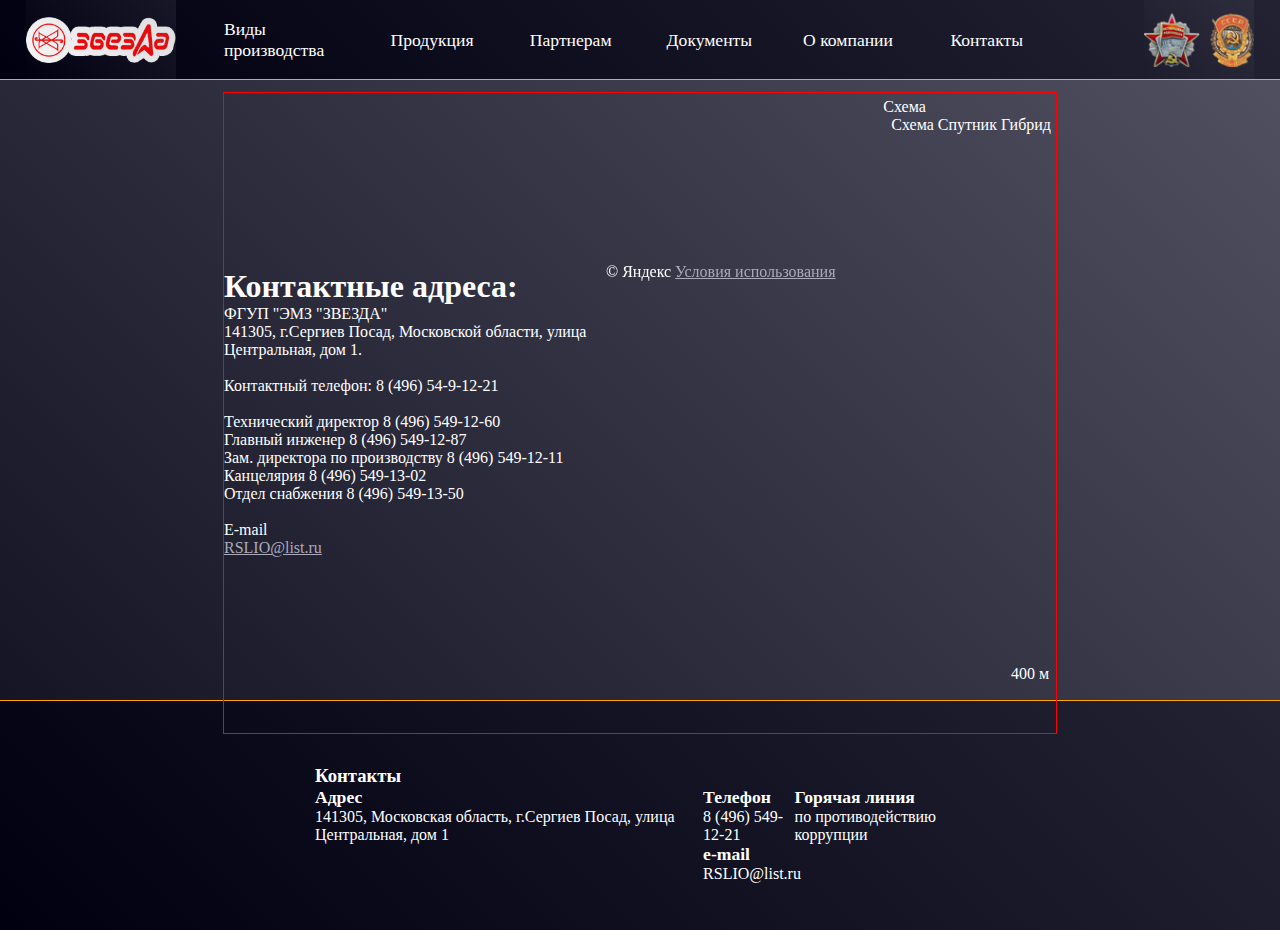
==== contacts.html @ 36204bb1 "Add files via upload" ====
<!DOCTYPE html>
<html>
    <head>
        <meta charset="utf-8">
	    <meta name="viewport" content="width=device-width, initial-scale=1">
	    <title>Контакты</title>
        <link rel="stylesheet" type="text/css" href="style.css">
    </head>
    <body>
        <header>
            <a href="index.html"><div class="logo"></div></a>
		    <div class="orderns"></div>
		    <nav>
		    	<!-- <a href="#" class="logo"><img src="img/logo.png"></a> -->
		    	<div class="dropdown">
		    		<a href="#">Виды производства</a>
		    		<div class="list">
		    			<a href="#">Изготовление и наладка компьютеров серии "Эльбрус"</a>
		    			<a href="#">SMD монтаж</a>
		    			<a href="#">Механообрабатывающее производство</a>
		    			<a href="#">Производство печатных плат</a>
		    			<a href="#">Контрактное производство электроники</a>
		    			<a href="#">Каркасно-штамповочное производство</a>
		    			<a href="#">Литье алюминия</a>
		    			<a href="#">Литье изделий из пластмасс</a>
		    			<a href="#">Производство изделий из пластмассы</a>
		    			<a href="#">Производство лакокрасочных покрытий</a>
		    			<a href="#">Производство химико-гальванических покрытий</a>
		    			<a href="#">Перечень видов испытаний</a>
		    		</div>
		    	</div>
		    	<div class="dropdown">
		    		<a href="#">Продукция</a>
		    		<div class="list">
		    			<a href="#">Шкафы телекоммуникационные</a>
		    			<a href="#">Светодиодные светильники</a>
		    			<a href="#">Светодиодные драйверы</a>
		    			<a href="#">Быстроразъемные соединения</a>
		    			<a href="#">Изделия механообрабатывающего производства</a>
		    			<a href="#">Каркасы ферритовых сердечников</a>
		    			<a href="#">Наконечники</a>
		    			<a href="#">Пластмассовые и резиновые изделия</a>
		    			<a href="#">Пневмопресс с регулируемым усилием</a>
		    			<a href="#">Производство корпусных изделий</a>
		    			<a href="#">Промышленная мебель</a>
		    			<a href="#">Противотаранное останавливающее устройство ПОУ-1</a>
		    			<a href="#">Тара технологическая</a>
		    			<a href="#">Теплообменник ТВВ</a>
		    			<a href="#">Электротехнические радиаторы</a>
		    			<a href="#">Вычислительный комплекс "Эльбрус"</a>
		    			<a href="#">Компьютеры серии "Эльбрус"</a>
		    			<a href="#">Модули процессорные</a>
		    		</div>
		    	</div>
		    	<a href="#">Партнерам</a>
		    	<div class="dropdown">
		    		<a href="#">Документы</a>
		    		<div class="list">
		    			<a href="#">Закупки по 223-ФЗ</a>
		    			<a href="#">Формы раскрытия информации</a>
		    		</div>
		    	</div>
		    	<div class="dropdown">
		    		<a href="#">О компании</a>
		    		<div class="list">
		    			<a href="#">История</a>
		    			<a href="#">Руководство</a>
		    			<a href="#">Реквизиты</a>
		    			<a href="#">Вакансии</a>
		    			<a href="#">Партнёры</a>
		    			<a href="#">Завод сегодня</a>
		    		</div>
		    	</div>
		    	<!-- <a href="#">Противодействие коррупции</a> -->
		    	<a href="contacts.html">Контакты</a>
		    </nav>
        </header>
        <main>
            <div class="container">
                <div class="centered">
                    <div class="contacts">
                        <h1>Контактные адреса:</h1>
                        <p>ФГУП "ЭМЗ "ЗВЕЗДА"</p>
                        <p>141305, г.Сергиев Посад, Московской области, улица Центральная, дом 1.</p>
                        <br>
                        <p>Контактный телефон: 8 (496) 54-9-12-21</p>
                        <br>
                        <p>Технический директор  8 (496) 549-12-60</p>
                        <p>Главный инженер 8 (496) 549-12-87</p>
                        <p>Зам. директора по производству 8 (496) 549-12-11</p>
                        <p>Канцелярия 8 (496) 549-13-02</p>
                        <p>Отдел снабжения 8 (496) 549-13-50</p>
                        <br>
                        <p>E-mail</p>
                        <a href="mailto:RSLIO@list.ru">RSLIO@list.ru</a>
                    </div>
                    <div>
                        <div class="bx-yandex-view-layout">
                            <div class="bx-yandex-view-map">
                                <script>
                                    var script = document.createElement('script');
                                    script.src = 'https://api-maps.yandex.ru/2.0/?load=package.full&mode=release&lang=ru-RU&wizard=bitrix';
                                    (document.head || document.documentElement).appendChild(script);
                                    script.onload = function () {
                                        this.parentNode.removeChild(script);
                                    };
                                </script>
                                <script type="text/javascript">
                        
                                    if (!window.GLOBAL_arMapObjects)
                                        window.GLOBAL_arMapObjects = {};

                                    function init_MAP_mF8Ev4()
                                    {
                                        if (!window.ymaps)
                                            return;
                                    
                                        var node = BX("BX_YMAP_MAP_mF8Ev4");
                                        node.innerHTML = '';
                                    
                                        var map = window.GLOBAL_arMapObjects['MAP_mF8Ev4'] = new ymaps.Map(node, {
                                            center: [56.287581944752, 38.145337825562],
                                            zoom: 14,
                                            type: 'yandex#map'
                                        });
                                    
                                        map.behaviors.enable("scrollZoom");
                                        map.behaviors.enable("dblClickZoom");
                                        map.behaviors.enable("drag");
                                        if (map.behaviors.isEnabled("rightMouseButtonMagnifier"))
                                            map.behaviors.disable("rightMouseButtonMagnifier");
                                        map.controls.add('smallZoomControl');
                                        map.controls.add('miniMap');
                                        map.controls.add('typeSelector');
                                        map.controls.add('scaleLine');
                                        if (window.BX_SetPlacemarks_MAP_mF8Ev4)
                                        {
                                            window.BX_SetPlacemarks_MAP_mF8Ev4(map);
                                        }
                                    }

                                    (function bx_ymaps_waiter(){
                                        if(typeof ymaps !== 'undefined')
                                            ymaps.ready(init_MAP_mF8Ev4);
                                        else
                                            setTimeout(bx_ymaps_waiter, 100);
                                    })();


                                    /* if map inits in hidden block (display:none)
                                    *  after the block showed
                                    *  for properly showing map this function must be called
                                    */
                                    function BXMapYandexAfterShow(mapId)
                                    {
                                        if(window.GLOBAL_arMapObjects[mapId] !== undefined)
                                            window.GLOBAL_arMapObjects[mapId].container.fitToViewport();
                                    }

                                </script>
                            <div id="BX_YMAP_MAP_mF8Ev4" class="bx-yandex-map" style="height: 300px; width: 450px;max-width: 100%;">
                                <ymaps class="ymaps-map ymaps-i-ua_js_yes" style="z-index: 0; width: 450px; height: 300px;">
                                    <ymaps class="ymaps-glass-pane ymaps-events-pane" style="z-index: 500; position: absolute; width: 450px; height: 300px; left: 0px; top: 0px; user-select: none; transform: translate3d(0px, 0px, 0px) scale(1, 1); cursor: url(&quot;https://api-maps.yandex.ru/2.0/./images/ef50ac9e93aaebe3299791c79f277f8e.cur&quot;) 16 16, url(&quot;https://api-maps.yandex.ru/2.0/./images/ef50ac9e93aaebe3299791c79f277f8e.cur&quot;), move;" unselectable="on">
                                    </ymaps>
                                    <ymaps class="ymaps-layers-pane" style="z-index: 100; position: absolute; left: 225px; top: 150px;">
                                        <ymaps style="z-index: 150; position: absolute; transform: translate3d(0px, 0px, 0px) scale(1, 1);">
                                            <canvas style="position: absolute; width: 706px; height: 556px; left: -353px; top: -278px;" height="556" width="706">
                                            </canvas>
                                        </ymaps>
                                    </ymaps>
                                    <ymaps class="ymaps-copyrights-pane" style="z-index: 1000; position: absolute;">
                                        <ymaps>
                                            <ymaps class="ymaps-copyrights-logo">
                                                <ymaps class="ymaps-logotype-div">
                                                    <a target="_blank" class="ymaps-logo-link ymaps-logo-link-ru" href="https://yandex.ru/maps/?origin=jsapi&amp;ll=38.145338,56.287582&amp;z=14&amp;l=">
                                                        <ymaps class="ymaps-logo-link-wrap">
                                                        </ymaps>
                                                    </a>
                                                </ymaps>
                                            </ymaps>
                                            <ymaps class="ymaps-copyrights-legend">
                                                <ymaps class="ymaps-copyright-legend-container">
                                                    <ymaps class="ymaps-copyright-legend">
                                                        <ymaps class="ymaps-copyright-legend-element ymaps-copyright-legend-element-black">
                                                            <ymaps style="display: inline;">© Яндекс</ymaps>
                                                        </ymaps>
                                                    </ymaps>
                                                    <ymaps class="ymaps-copyright-agreement ymaps-copyright-agreement-black">
                                                        <a href="https://yandex.ru/legal/maps_termsofuse/?lang=ru" target="_blank">Условия использования</a>
                                                    </ymaps>
                                                </ymaps>
                                            </ymaps>
                                        </ymaps>
                                    </ymaps>
                                    <ymaps style="z-index: 850; height: 0px; width: 0px; bottom: 0px; left: 0px; position: absolute;">
                                        <ymaps style="bottom: 5px; left: 140px; position: absolute;">
                                            <iframe src="https://api-maps.yandex.ru/services/inception/?lang=ru_RU&amp;iframe_id=id_1676979958881571435&amp;api_version=2.0&amp;url=%2Fmap&amp;data=%7B%22mapState%22%3A%7B%22origin%22%3A%22jsapi_2_0%22%2C%22source%22%3A%22api-maps%22%2C%22from%22%3A%22api-maps%22%2C%22host%22%3A%22zvezdasp.ru%22%7D%7D" width="24" height="24" scrolling="no" frameborder="0" style="overflow: hidden;">
                                            </iframe>
                                        </ymaps>
                                    </ymaps>
                                    <ymaps class="ymaps-controls-pane" style="z-index: 800; position: static;">
                                        <ymaps class="ymaps-controls-righttop" style="z-index: 800;">
                                            <ymaps style="top: 5px; right: 5px; position: absolute;">
                                                <ymaps><ymaps class="ymaps-b-select ymaps-b-select_control_listbox">
                                                    <ymaps class="ymaps-b-form-button ymaps-b-form-button_theme_grey-no-transparent-26 ymaps-b-form-button_height_26 ymaps-i-bem" role="button" unselectable="on" style="user-select: none;">
                                                        <ymaps class="ymaps-b-form-button__left">
                                                        </ymaps>
                                                        <ymaps class="ymaps-b-form-button__content">
                                                            <ymaps class="ymaps-b-form-button__text">
                                                                <ymaps id="id_167697995888157142_0" unselectable="on" style="user-select: none;">
                                                                    <ymaps>
                                                                        <ymaps class="ymaps-b-select__title" style="display: block; width: 60px;">Схема</ymaps>
                                                                        <ymaps class="ymaps-b-select__arrow" title="Развернуть"></ymaps>
                                                                    </ymaps>
                                                                </ymaps>
                                                            </ymaps>
                                                        </ymaps>
                                                    </ymaps>
                                                    <ymaps class="ymaps-b-popupa ymaps-b-popupa_layout_yes ymaps-b-popupa_theme_white ymaps-i-bem">
                                                        <ymaps class="ymaps-b-popupa__shadow"></ymaps>
                                                        <ymaps class="ymaps-b-popupa__body ymaps-b-popupa__body_theme_white">
                                                            <ymaps class="ymaps-b-popupa__ie-gap">&nbsp;</ymaps>
                                                            <ymaps class="ymaps-b-listbox-panel">
                                                                <ymaps>
                                                                    <ymaps class="ymaps-group">
                                                                        <ymaps>
                                                                            <ymaps></ymaps>
                                                                            <ymaps>
                                                                                <ymaps class="ymaps-b-listbox-panel__item ymaps-b-listbox-panel__item_state_current">
                                                                                    <ymaps class="ymaps-b-listbox-panel__item-link" unselectable="on" style="user-select: none;">Схема</ymaps>
                                                                                    <ymaps class="ymaps-b-listbox-panel__item-flag"></ymaps>
                                                                                </ymaps>
                                                                            </ymaps>
                                                                        </ymaps>
                                                                        <ymaps>
                                                                            <ymaps></ymaps>
                                                                            <ymaps>
                                                                                <ymaps class="ymaps-b-listbox-panel__item ">
                                                                                    <ymaps class="ymaps-b-listbox-panel__item-link" unselectable="on" style="user-select: none;">Спутник</ymaps>
                                                                                    <ymaps class="ymaps-b-listbox-panel__item-flag"></ymaps>
                                                                                </ymaps>
                                                                            </ymaps>
                                                                        </ymaps>
                                                                        <ymaps>
                                                                            <ymaps></ymaps>
                                                                            <ymaps>
                                                                                <ymaps class="ymaps-b-listbox-panel__item ">
                                                                                    <ymaps class="ymaps-b-listbox-panel__item-link" unselectable="on" style="user-select: none;">Гибрид</ymaps>
                                                                                    <ymaps class="ymaps-b-listbox-panel__item-flag"></ymaps>
                                                                                </ymaps>
                                                                            </ymaps>
                                                                        </ymaps>
                                                                    </ymaps>
                                                                </ymaps>
                                                            </ymaps>
                                                        </ymaps>
                                                    </ymaps>
                                                </ymaps>
                                            </ymaps>
                                        </ymaps>
                                    </ymaps>
                                    <ymaps class="ymaps-controls-lefttop" style="z-index: 800;">
                                        <ymaps style="top: 75px; left: 5px; position: absolute;">
                                            <ymaps>
                                                <ymaps class="ymaps-b-zoom">
                                                    <ymaps class="ymaps-b-zoom__button ymaps-b-zoom__button_type_minus" unselectable="on" style="user-select: none;">
                                                        <ymaps class="ymaps-b-form-button ymaps-b-form-button_size_sm ymaps-b-form-button_theme_grey-sm ymaps-b-form-button_height_26 ymaps-i-bem" role="button">
                                                            <ymaps class="ymaps-b-form-button__left"></ymaps>
                                                            <ymaps class="ymaps-b-form-button__content">
                                                                <ymaps class="ymaps-b-form-button__text">
                                                                    <ymaps class="ymaps-b-zoom__sprite"></ymaps>
                                                                </ymaps>
                                                            </ymaps>
                                                        </ymaps>
                                                    </ymaps>
                                                    <ymaps class="ymaps-b-zoom__scale" style="display: none;">
                                                        <ymaps class="ymaps-b-zoom__scale-bg"></ymaps>
                                                        <ymaps class="ymaps-b-zoom__mark" style="top:70px;">
                                                            <ymaps class="ymaps-b-zoom__mark-inner">
                                                                <ymaps class="ymaps-b-zoom__sprite"></ymaps>
                                                            </ymaps>
                                                        </ymaps>
                                                        <ymaps class="ymaps-b-hint-placeholder"></ymaps>
                                                    </ymaps>
                                                    <ymaps class="ymaps-b-zoom__button ymaps-b-zoom__button_type_plus" unselectable="on" style="user-select: none;">
                                                        <ymaps class="ymaps-b-form-button ymaps-b-form-button_size_sm ymaps-b-form-button_theme_grey-sm ymaps-b-form-button_height_26 ymaps-i-bem" role="button">
                                                            <ymaps class="ymaps-b-form-button__left"></ymaps>
                                                            <ymaps class="ymaps-b-form-button__content">
                                                                <ymaps class="ymaps-b-form-button__text">
                                                                    <ymaps class="ymaps-b-zoom__sprite"></ymaps>
                                                                </ymaps>
                                                            </ymaps>
                                                        </ymaps>
                                                    </ymaps>
                                                </ymaps>
                                            </ymaps>
                                        </ymaps>
                                    </ymaps>
                                    <ymaps class="ymaps-controls-leftbottom" style="z-index: 800;">
                                        <ymaps class="ymaps-mini-map ymaps-mini-map_state_expanded" style="bottom: 5px; left: 5px; position: absolute;">
                                            <ymaps class="ymaps-map" style="z-index: 0; position: relative; display: block; width: 128px; height: 90px; cursor: url(&quot;https://api-maps.yandex.ru/2.0/./images/ef50ac9e93aaebe3299791c79f277f8e.cur&quot;) 16 16, url(&quot;https://api-maps.yandex.ru/2.0/./images/ef50ac9e93aaebe3299791c79f277f8e.cur&quot;), move;">
                                                <ymaps style="z-index: 0; position: absolute; left: 64px; top: 45px;">
                                                    <ymaps style="z-index: 200; position: absolute; transform: translate3d(0px, 0px, 0px) scale(1, 1);">
                                                        <canvas style="position: absolute; width: 128px; height: 90px; left: -64px; top: -45px;" height="90" width="128"></canvas>
                                                    </ymaps>
                                                </ymaps>
                                                <ymaps class="ymaps-mini-map-frame" style="z-index: 1; position: absolute; left: 57px; top: 40px; width: 14px; height: 9px; display: block;">
                                                    <ymaps class="ymaps-mini-map-frame-background"></ymaps>
                                                </ymaps>
                                            </ymaps>
                                            <ymaps class="ymaps-mini-map__switcher" title="Скрыть обзорную карту"></ymaps>
                                        </ymaps>
                                    </ymaps>
                                    <ymaps class="ymaps-controls-rightbottom" style="z-index: 800;">
                                        <ymaps style="bottom: 50px; right: 7px; position: absolute;">
                                            <ymaps>
                                                <ymaps id="id_167697995888157142_1">
                                                    <ymaps>
                                                        <ymaps class="ymaps-scaleline-control" style="width:75px">
                                                            <ymaps class="ymaps-scaleline-label">400&nbsp;м</ymaps>
                                                        </ymaps>
                                                    </ymaps>
                                                </ymaps>
                                            </ymaps>
                                        </ymaps>
                                    </ymaps>
                                </ymaps>
                                <ymaps class="ymaps-overlay-stepwise-pane" style="z-index: 600; position: absolute; left: 225px; top: 150px;">
                                    <ymaps class="ymaps-point-overlay" unselectable="on" style="position: absolute; height: 0px; width: 0px; user-select: none; left: 110px; top: -48px; z-index: 650; cursor: pointer;">
                                        <ymaps>
                                            <ymaps class="ymaps-image-with-content" style="position: absolute; left: -10px; top: -40px; width: 37px; height: 42px; background-position: 0px 0px; background-size: 37px 42px; background-image: url(&quot;https://api-maps.yandex.ru/2.0/./images/2c3d90d4e522c1f62b6cf3e59f7a877d.png&quot;);">
                                                <ymaps class="ymaps-image-with-content-content" style="font: 13px Arial,sans-serif;position: absolute;text-align: center;left: 6px;top: 6px;width: 16px;height: 16px;">
                                                    <ymaps id="id_167697995888157142_2">
                                                        <ymaps></ymaps>
                                                    </ymaps>
                                                </ymaps>
                                            </ymaps>
                                        </ymaps>
                                    </ymaps>
                                </ymaps>
                            </ymaps>
                        </div>	
                    </div>
                        </div>
                    </div>
                </div>
            </div>
        </main>
        <footer>
            <div class="footer-container">
                <h3>Контакты</h3>
                <div class="info">
                    <div>
                        <p class="header">Адрес</p>
                        <p>141305, Московская область, г.Сергиев Посад, улица Центральная, дом 1</p>
                    </div>
                    <div>
                        <p class="header">Телефон</p>
                        <p>8 (496) 549-12-21</p>
                        <p class="header">e-mail</p>
                        <p>RSLIO@list.ru</p>
                    </div>
                    <div>
                        <p class="header">Горячая линия</p>
                        <p>по противодействию коррупции</p>
                    </div>
                </div>
            </div>
        </footer>
    </body>
</html>
---- style.css ----
@font-face {
    font-family: 'Proxima Nova Extra Condensed';
    src: local('Proxima Nova Extra Condensed Regular'), local('Proxima-Nova-Extra-Condensed-Regular'),
        url('ProximaNovaExCn-Regular.woff2') format('woff2'),
        url('ProximaNovaExCn-Regular.woff') format('woff'),
        url('ProximaNovaExCn-Regular.ttf') format('truetype');
    font-weight: 400;
    font-style: normal;
}

body {
	font-family: 'Proxima Nova Extra Condensed';
	color: white;
	background-color: rgb(50, 50, 67);
	background-image: linear-gradient(45deg, rgba(0, 0, 17, 0.73), rgba(85, 85, 102, 0.91)), url('img/background.png');
	background-size: 100%;
	background-repeat: no-repeat;
	min-height: 100vh;

	--global-width: 65%;
	--global-background-color: linear-gradient(45deg, #001, #223);
}

* {
	margin: 0;
}

a {
	color: #aab;
}

.hidden {
	display: none;
}

.centered {
	display: flex;
	justify-content: center;
	align-items: center;
	gap: 10px;
}

body {
	display: flex;
	flex-direction: column;
}











header {
	height: 80px;
	width: 100%;
	position: relative;
	background: var(--global-background-color);
	top: 0;
	display: flex;
	justify-content: center;
}

nav {
	color: black;
	display: flex;
	justify-content: space-evenly;
	align-items: center;
	height: 100%;
	width: var(--global-width);
	color: white;
	font-size: 1.1em;
}

nav a, .dropdown {
	width: 100%;
	height: 100%;
	color: white;
	text-decoration: none;
}

nav > a, .dropdown, .dropdown > a {
	display: flex;
	justify-content: center;
	align-items: center;
}

nav a:hover {
	background: rgba(255, 255, 255, .25);
}

.dropdown {
	display: inline-block;
}

.list a {
	display: flex;
	align-items: center;
	box-sizing: border-box;
	padding: 7px;
}

.list {
	background: rgba(0, 0, 17, .75);
	position: absolute;
	display: none;
	min-width: 250px;
	backdrop-filter: blur(2px);
	z-index: 1000;
}

.dropdown:hover .list {
	display: block;
}

.logo {
	position: absolute;
	left: 2%;
	background-image: linear-gradient(45deg, rgba(0, 0, 17, 0.03), rgba(85, 85, 102, 0.21)), url("img/logo.png");
	background-repeat: no-repeat;
	background-size: contain;
	background-position: center;
	height: 100%;
	width: 150px;
}

.orderns {
	position: absolute;
	right: 2%;
	background-image: linear-gradient(45deg, rgba(0, 0, 17, 0.03), rgba(85, 85, 102, 0.21)), url("img/orderns.png");;
	background-repeat: no-repeat;
	background-size: contain;
	background-position: center;
	height: 100%;
	width: 110px;
}











main {
	width: 100%;
	height: calc(100vh - 200px - 80px);
	display: flex;
	flex: 1 0 auto;
	align-items: center;
	flex-direction: column;
	position: relative;
	outline: 1px solid orange;
}

.container {
	width: var(--global-width);
	min-height: 50vw;
	/* height: 1px; */
	display: flex;
	justify-content: center;
	margin: 1% 0;
	position: relative;
	outline: 1px solid red;
}

.prod {
	width: 80%;
	/* height: 56.25%; */
	height: 100%;
	display: flex;
	flex-direction: column; 
	position: relative;
	cursor: pointer;
	outline: 1px solid yellow;
}

.crop {
	width: 100%;
	height: 56.25%;
	position: relative;
	outline: 1px solid blue;
}

.crop .img {
	/* display: block; */
	width: 100%;
	height: 100%;
	background-position: 100% 100%;
	background-size: cover;
	background-repeat: no-repeat;
	position: absolute;
	opacity: 0;
	transition: opacity 0.3s ease-in-out;
}

.prod p {
	padding: 15px 0;
	font-size: 1.5em;
	position: relative;
}

.circleContainer {
	display: flex;
	width: 100%;
	flex-direction: row;
	justify-content: center;
	position: absolute;
	bottom: 10%;
	z-index: 1;
}

.circle {
	cursor: pointer;
	display: inline-block;
	padding: .5% 1%;
	width: 2%;
	display: flex;
	justify-content: center;
}



.contacts {
	display: flex;
	flex-direction: column;
}




















footer {
	background: var(--global-background-color);
	height: 200px;
	padding: 15px;
	display: flex;
	justify-content: center;
	align-items: center;
	flex-shrink: 0;
}

.footer-container {
	width: calc(var(--global-width) * 0.8);
	height: 50%;
}

.header {
	font-weight: bold;
	font-size: 1.1em;
}

.info {
	display: flex;
	justify-content: space-between;
}

.info div {
	min-width: 90px;
}
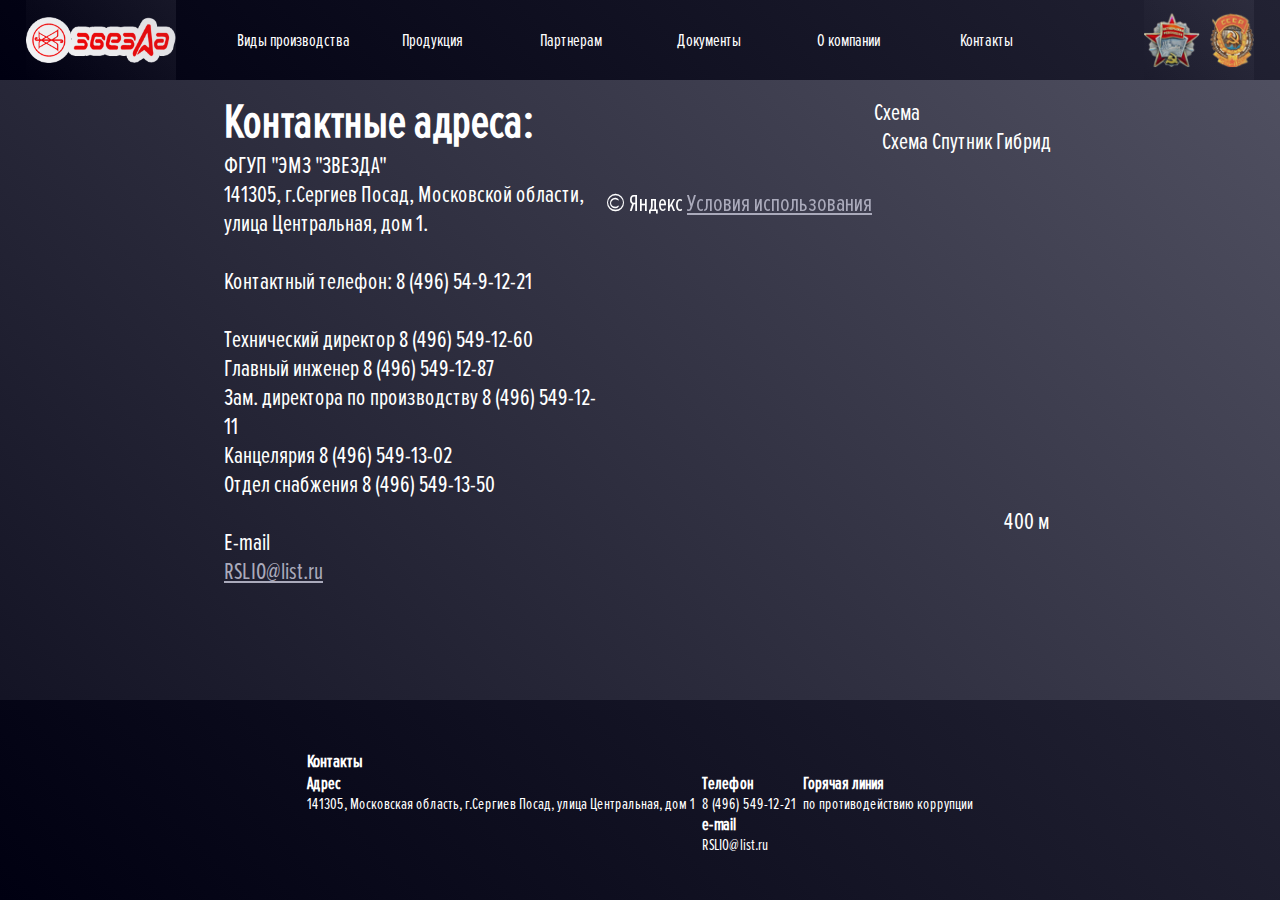
==== commit ff46daee: "Add files via upload" ====
--- a/contacts.html
+++ b/contacts.html
@@ -8,72 +8,7 @@
     </head>
     <body>
         <header>
-            <a href="index.html"><div class="logo"></div></a>
-		    <div class="orderns"></div>
-		    <nav>
-		    	<!-- <a href="#" class="logo"><img src="img/logo.png"></a> -->
-		    	<div class="dropdown">
-		    		<a href="#">Виды производства</a>
-		    		<div class="list">
-		    			<a href="#">Изготовление и наладка компьютеров серии "Эльбрус"</a>
-		    			<a href="#">SMD монтаж</a>
-		    			<a href="#">Механообрабатывающее производство</a>
-		    			<a href="#">Производство печатных плат</a>
-		    			<a href="#">Контрактное производство электроники</a>
-		    			<a href="#">Каркасно-штамповочное производство</a>
-		    			<a href="#">Литье алюминия</a>
-		    			<a href="#">Литье изделий из пластмасс</a>
-		    			<a href="#">Производство изделий из пластмассы</a>
-		    			<a href="#">Производство лакокрасочных покрытий</a>
-		    			<a href="#">Производство химико-гальванических покрытий</a>
-		    			<a href="#">Перечень видов испытаний</a>
-		    		</div>
-		    	</div>
-		    	<div class="dropdown">
-		    		<a href="#">Продукция</a>
-		    		<div class="list">
-		    			<a href="#">Шкафы телекоммуникационные</a>
-		    			<a href="#">Светодиодные светильники</a>
-		    			<a href="#">Светодиодные драйверы</a>
-		    			<a href="#">Быстроразъемные соединения</a>
-		    			<a href="#">Изделия механообрабатывающего производства</a>
-		    			<a href="#">Каркасы ферритовых сердечников</a>
-		    			<a href="#">Наконечники</a>
-		    			<a href="#">Пластмассовые и резиновые изделия</a>
-		    			<a href="#">Пневмопресс с регулируемым усилием</a>
-		    			<a href="#">Производство корпусных изделий</a>
-		    			<a href="#">Промышленная мебель</a>
-		    			<a href="#">Противотаранное останавливающее устройство ПОУ-1</a>
-		    			<a href="#">Тара технологическая</a>
-		    			<a href="#">Теплообменник ТВВ</a>
-		    			<a href="#">Электротехнические радиаторы</a>
-		    			<a href="#">Вычислительный комплекс "Эльбрус"</a>
-		    			<a href="#">Компьютеры серии "Эльбрус"</a>
-		    			<a href="#">Модули процессорные</a>
-		    		</div>
-		    	</div>
-		    	<a href="#">Партнерам</a>
-		    	<div class="dropdown">
-		    		<a href="#">Документы</a>
-		    		<div class="list">
-		    			<a href="#">Закупки по 223-ФЗ</a>
-		    			<a href="#">Формы раскрытия информации</a>
-		    		</div>
-		    	</div>
-		    	<div class="dropdown">
-		    		<a href="#">О компании</a>
-		    		<div class="list">
-		    			<a href="#">История</a>
-		    			<a href="#">Руководство</a>
-		    			<a href="#">Реквизиты</a>
-		    			<a href="#">Вакансии</a>
-		    			<a href="#">Партнёры</a>
-		    			<a href="#">Завод сегодня</a>
-		    		</div>
-		    	</div>
-		    	<!-- <a href="#">Противодействие коррупции</a> -->
-		    	<a href="contacts.html">Контакты</a>
-		    </nav>
+		    <nav></nav>
         </header>
         <main>
             <div class="container">
@@ -346,26 +281,8 @@
                 </div>
             </div>
         </main>
-        <footer>
-            <div class="footer-container">
-                <h3>Контакты</h3>
-                <div class="info">
-                    <div>
-                        <p class="header">Адрес</p>
-                        <p>141305, Московская область, г.Сергиев Посад, улица Центральная, дом 1</p>
-                    </div>
-                    <div>
-                        <p class="header">Телефон</p>
-                        <p>8 (496) 549-12-21</p>
-                        <p class="header">e-mail</p>
-                        <p>RSLIO@list.ru</p>
-                    </div>
-                    <div>
-                        <p class="header">Горячая линия</p>
-                        <p>по противодействию коррупции</p>
-                    </div>
-                </div>
-            </div>
-        </footer>
+        <footer></footer>
+        <script type="text/javascript" src="drawHeader.js"></script>
+	    <script type="text/javascript" src="drawFooter.js"></script>
     </body>
 </html>--- a/style.css
+++ b/style.css
@@ -1,11 +1,10 @@
 @font-face {
-    font-family: 'Proxima Nova Extra Condensed';
-    src: local('Proxima Nova Extra Condensed Regular'), local('Proxima-Nova-Extra-Condensed-Regular'),
-        url('ProximaNovaExCn-Regular.woff2') format('woff2'),
-        url('ProximaNovaExCn-Regular.woff') format('woff'),
-        url('ProximaNovaExCn-Regular.ttf') format('truetype');
-    font-weight: 400;
-    font-style: normal;
+	font-family: 'Proxima Nova Extra Condensed';
+	src: url('font/ProximaNovaExCn-Regular.woff2') format('woff2'),
+		url('font/ProximaNovaExCn-Regular.woff') format('woff'),
+		url('font/ProximaNovaExCn-Regular.ttf') format('truetype');
+	font-weight: 400;
+	font-style: normal;
 }
 
 body {
@@ -19,6 +18,8 @@
 
 	--global-width: 65%;
 	--global-background-color: linear-gradient(45deg, #001, #223);
+	--header-height: 80px;
+	--footer-height: 200px;
 }
 
 * {
@@ -56,7 +57,7 @@
 
 
 header {
-	height: 80px;
+	height: var(--header-height);
 	width: 100%;
 	position: relative;
 	background: var(--global-background-color);
@@ -128,10 +129,10 @@
 	width: 150px;
 }
 
-.orderns {
+.orders {
 	position: absolute;
 	right: 2%;
-	background-image: linear-gradient(45deg, rgba(0, 0, 17, 0.03), rgba(85, 85, 102, 0.21)), url("img/orderns.png");;
+	background-image: linear-gradient(45deg, rgba(0, 0, 17, 0.03), rgba(85, 85, 102, 0.21)), url("img/orders.png");
 	background-repeat: no-repeat;
 	background-size: contain;
 	background-position: center;
@@ -151,46 +152,41 @@
 
 main {
 	width: 100%;
-	height: calc(100vh - 200px - 80px);
+	min-height: calc(100vh - var(--footer-height) - var(--header-height));
 	display: flex;
 	flex: 1 0 auto;
 	align-items: center;
 	flex-direction: column;
 	position: relative;
-	outline: 1px solid orange;
+	font-size: 1.5rem;
 }
 
 .container {
 	width: var(--global-width);
-	min-height: 50vw;
-	/* height: 1px; */
-	display: flex;
-	justify-content: center;
+	height: 100%;
+	display: flex;
+	flex-direction: column;
+	align-items: center;
 	margin: 1% 0;
 	position: relative;
-	outline: 1px solid red;
 }
 
 .prod {
 	width: 80%;
-	/* height: 56.25%; */
-	height: 100%;
+	height: fit-content;
 	display: flex;
 	flex-direction: column; 
 	position: relative;
 	cursor: pointer;
-	outline: 1px solid yellow;
 }
 
 .crop {
 	width: 100%;
-	height: 56.25%;
-	position: relative;
-	outline: 1px solid blue;
+	height: 28.125vw;
+	position: relative;
 }
 
 .crop .img {
-	/* display: block; */
 	width: 100%;
 	height: 100%;
 	background-position: 100% 100%;
@@ -201,9 +197,9 @@
 	transition: opacity 0.3s ease-in-out;
 }
 
-.prod p {
+.description {
 	padding: 15px 0;
-	font-size: 1.5em;
+	/* font-size: 1.5em; */
 	position: relative;
 }
 
@@ -215,18 +211,38 @@
 	position: absolute;
 	bottom: 10%;
 	z-index: 1;
+	font-size: 1rem;
 }
 
 .circle {
 	cursor: pointer;
 	display: inline-block;
-	padding: .5% 1%;
+	padding: .25% .5%;
 	width: 2%;
 	display: flex;
 	justify-content: center;
 }
 
-
+.cgrid {
+	display: grid;
+	grid-template-columns: 1fr 1fr 1fr 1fr;
+	gap: 10px;
+}
+
+.tile {
+	width: 14vw;
+	height: 14vw;
+	background-color: white;
+	color: black;
+	box-sizing: border-box;
+	padding: 5px;
+	text-decoration: none;
+	font-size: 1.3rem;
+	font-style: italic;
+	background-repeat: no-repeat;
+	background-size: cover;
+	background-position: center;
+}
 
 .contacts {
 	display: flex;
@@ -254,12 +270,12 @@
 
 footer {
 	background: var(--global-background-color);
-	height: 200px;
-	padding: 15px;
+	height: var(--footer-height);
 	display: flex;
 	justify-content: center;
 	align-items: center;
 	flex-shrink: 0;
+	overflow: hidden;
 }
 
 .footer-container {
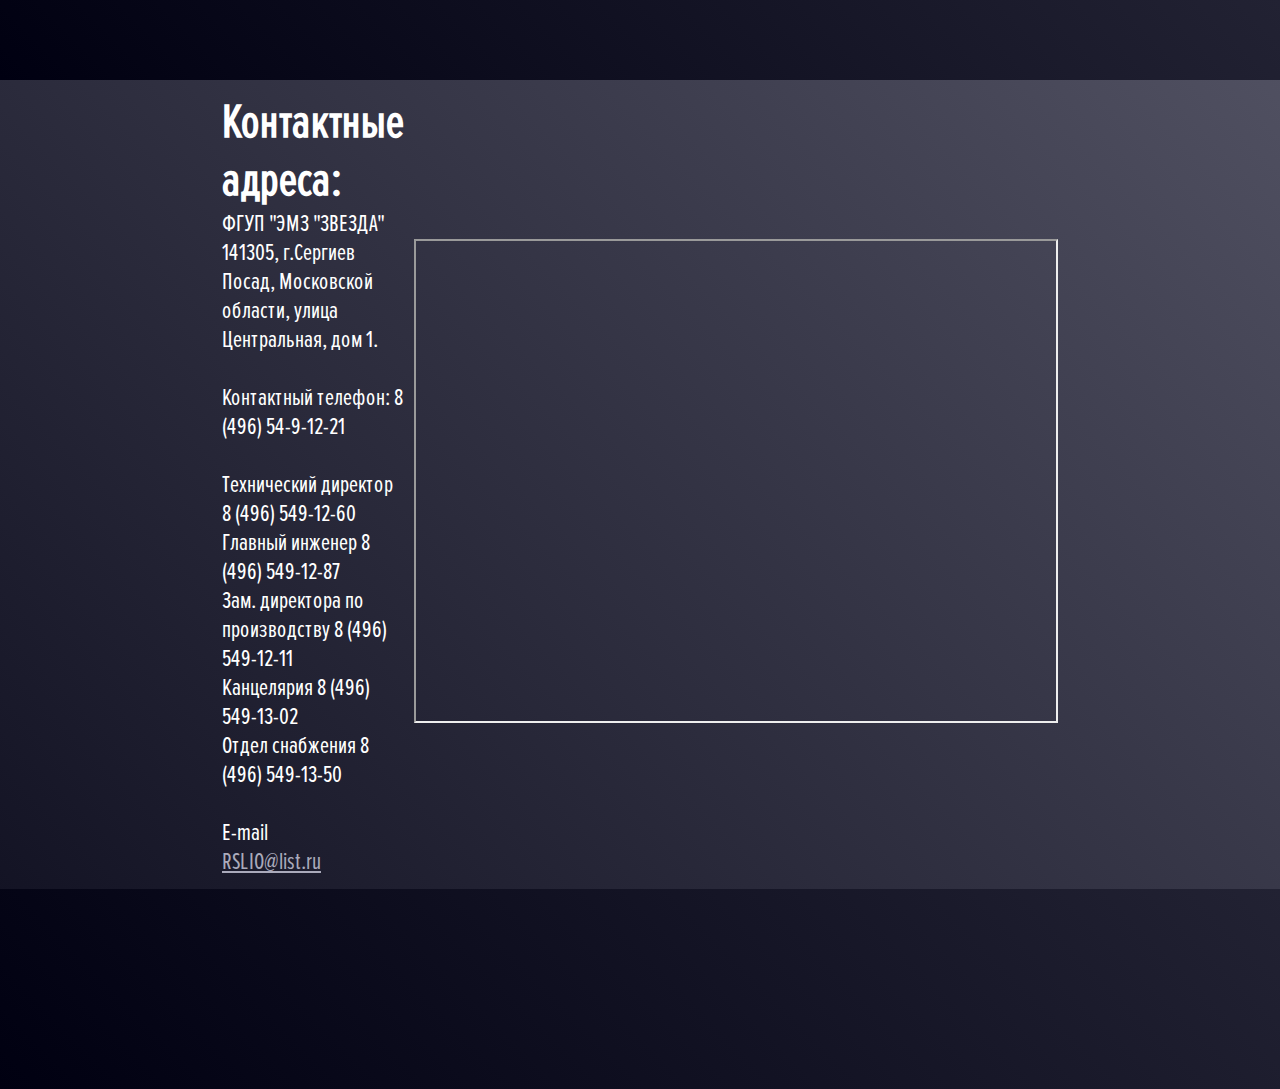
==== commit 90cf62c7: "Update contacts.html" ====
--- a/contacts.html
+++ b/contacts.html
@@ -29,260 +29,14 @@
                         <p>E-mail</p>
                         <a href="mailto:RSLIO@list.ru">RSLIO@list.ru</a>
                     </div>
-                    <div>
-                        <div class="bx-yandex-view-layout">
-                            <div class="bx-yandex-view-map">
-                                <script>
-                                    var script = document.createElement('script');
-                                    script.src = 'https://api-maps.yandex.ru/2.0/?load=package.full&mode=release&lang=ru-RU&wizard=bitrix';
-                                    (document.head || document.documentElement).appendChild(script);
-                                    script.onload = function () {
-                                        this.parentNode.removeChild(script);
-                                    };
-                                </script>
-                                <script type="text/javascript">
-                        
-                                    if (!window.GLOBAL_arMapObjects)
-                                        window.GLOBAL_arMapObjects = {};
-
-                                    function init_MAP_mF8Ev4()
-                                    {
-                                        if (!window.ymaps)
-                                            return;
-                                    
-                                        var node = BX("BX_YMAP_MAP_mF8Ev4");
-                                        node.innerHTML = '';
-                                    
-                                        var map = window.GLOBAL_arMapObjects['MAP_mF8Ev4'] = new ymaps.Map(node, {
-                                            center: [56.287581944752, 38.145337825562],
-                                            zoom: 14,
-                                            type: 'yandex#map'
-                                        });
-                                    
-                                        map.behaviors.enable("scrollZoom");
-                                        map.behaviors.enable("dblClickZoom");
-                                        map.behaviors.enable("drag");
-                                        if (map.behaviors.isEnabled("rightMouseButtonMagnifier"))
-                                            map.behaviors.disable("rightMouseButtonMagnifier");
-                                        map.controls.add('smallZoomControl');
-                                        map.controls.add('miniMap');
-                                        map.controls.add('typeSelector');
-                                        map.controls.add('scaleLine');
-                                        if (window.BX_SetPlacemarks_MAP_mF8Ev4)
-                                        {
-                                            window.BX_SetPlacemarks_MAP_mF8Ev4(map);
-                                        }
-                                    }
-
-                                    (function bx_ymaps_waiter(){
-                                        if(typeof ymaps !== 'undefined')
-                                            ymaps.ready(init_MAP_mF8Ev4);
-                                        else
-                                            setTimeout(bx_ymaps_waiter, 100);
-                                    })();
-
-
-                                    /* if map inits in hidden block (display:none)
-                                    *  after the block showed
-                                    *  for properly showing map this function must be called
-                                    */
-                                    function BXMapYandexAfterShow(mapId)
-                                    {
-                                        if(window.GLOBAL_arMapObjects[mapId] !== undefined)
-                                            window.GLOBAL_arMapObjects[mapId].container.fitToViewport();
-                                    }
-
-                                </script>
-                            <div id="BX_YMAP_MAP_mF8Ev4" class="bx-yandex-map" style="height: 300px; width: 450px;max-width: 100%;">
-                                <ymaps class="ymaps-map ymaps-i-ua_js_yes" style="z-index: 0; width: 450px; height: 300px;">
-                                    <ymaps class="ymaps-glass-pane ymaps-events-pane" style="z-index: 500; position: absolute; width: 450px; height: 300px; left: 0px; top: 0px; user-select: none; transform: translate3d(0px, 0px, 0px) scale(1, 1); cursor: url(&quot;https://api-maps.yandex.ru/2.0/./images/ef50ac9e93aaebe3299791c79f277f8e.cur&quot;) 16 16, url(&quot;https://api-maps.yandex.ru/2.0/./images/ef50ac9e93aaebe3299791c79f277f8e.cur&quot;), move;" unselectable="on">
-                                    </ymaps>
-                                    <ymaps class="ymaps-layers-pane" style="z-index: 100; position: absolute; left: 225px; top: 150px;">
-                                        <ymaps style="z-index: 150; position: absolute; transform: translate3d(0px, 0px, 0px) scale(1, 1);">
-                                            <canvas style="position: absolute; width: 706px; height: 556px; left: -353px; top: -278px;" height="556" width="706">
-                                            </canvas>
-                                        </ymaps>
-                                    </ymaps>
-                                    <ymaps class="ymaps-copyrights-pane" style="z-index: 1000; position: absolute;">
-                                        <ymaps>
-                                            <ymaps class="ymaps-copyrights-logo">
-                                                <ymaps class="ymaps-logotype-div">
-                                                    <a target="_blank" class="ymaps-logo-link ymaps-logo-link-ru" href="https://yandex.ru/maps/?origin=jsapi&amp;ll=38.145338,56.287582&amp;z=14&amp;l=">
-                                                        <ymaps class="ymaps-logo-link-wrap">
-                                                        </ymaps>
-                                                    </a>
-                                                </ymaps>
-                                            </ymaps>
-                                            <ymaps class="ymaps-copyrights-legend">
-                                                <ymaps class="ymaps-copyright-legend-container">
-                                                    <ymaps class="ymaps-copyright-legend">
-                                                        <ymaps class="ymaps-copyright-legend-element ymaps-copyright-legend-element-black">
-                                                            <ymaps style="display: inline;">© Яндекс</ymaps>
-                                                        </ymaps>
-                                                    </ymaps>
-                                                    <ymaps class="ymaps-copyright-agreement ymaps-copyright-agreement-black">
-                                                        <a href="https://yandex.ru/legal/maps_termsofuse/?lang=ru" target="_blank">Условия использования</a>
-                                                    </ymaps>
-                                                </ymaps>
-                                            </ymaps>
-                                        </ymaps>
-                                    </ymaps>
-                                    <ymaps style="z-index: 850; height: 0px; width: 0px; bottom: 0px; left: 0px; position: absolute;">
-                                        <ymaps style="bottom: 5px; left: 140px; position: absolute;">
-                                            <iframe src="https://api-maps.yandex.ru/services/inception/?lang=ru_RU&amp;iframe_id=id_1676979958881571435&amp;api_version=2.0&amp;url=%2Fmap&amp;data=%7B%22mapState%22%3A%7B%22origin%22%3A%22jsapi_2_0%22%2C%22source%22%3A%22api-maps%22%2C%22from%22%3A%22api-maps%22%2C%22host%22%3A%22zvezdasp.ru%22%7D%7D" width="24" height="24" scrolling="no" frameborder="0" style="overflow: hidden;">
-                                            </iframe>
-                                        </ymaps>
-                                    </ymaps>
-                                    <ymaps class="ymaps-controls-pane" style="z-index: 800; position: static;">
-                                        <ymaps class="ymaps-controls-righttop" style="z-index: 800;">
-                                            <ymaps style="top: 5px; right: 5px; position: absolute;">
-                                                <ymaps><ymaps class="ymaps-b-select ymaps-b-select_control_listbox">
-                                                    <ymaps class="ymaps-b-form-button ymaps-b-form-button_theme_grey-no-transparent-26 ymaps-b-form-button_height_26 ymaps-i-bem" role="button" unselectable="on" style="user-select: none;">
-                                                        <ymaps class="ymaps-b-form-button__left">
-                                                        </ymaps>
-                                                        <ymaps class="ymaps-b-form-button__content">
-                                                            <ymaps class="ymaps-b-form-button__text">
-                                                                <ymaps id="id_167697995888157142_0" unselectable="on" style="user-select: none;">
-                                                                    <ymaps>
-                                                                        <ymaps class="ymaps-b-select__title" style="display: block; width: 60px;">Схема</ymaps>
-                                                                        <ymaps class="ymaps-b-select__arrow" title="Развернуть"></ymaps>
-                                                                    </ymaps>
-                                                                </ymaps>
-                                                            </ymaps>
-                                                        </ymaps>
-                                                    </ymaps>
-                                                    <ymaps class="ymaps-b-popupa ymaps-b-popupa_layout_yes ymaps-b-popupa_theme_white ymaps-i-bem">
-                                                        <ymaps class="ymaps-b-popupa__shadow"></ymaps>
-                                                        <ymaps class="ymaps-b-popupa__body ymaps-b-popupa__body_theme_white">
-                                                            <ymaps class="ymaps-b-popupa__ie-gap">&nbsp;</ymaps>
-                                                            <ymaps class="ymaps-b-listbox-panel">
-                                                                <ymaps>
-                                                                    <ymaps class="ymaps-group">
-                                                                        <ymaps>
-                                                                            <ymaps></ymaps>
-                                                                            <ymaps>
-                                                                                <ymaps class="ymaps-b-listbox-panel__item ymaps-b-listbox-panel__item_state_current">
-                                                                                    <ymaps class="ymaps-b-listbox-panel__item-link" unselectable="on" style="user-select: none;">Схема</ymaps>
-                                                                                    <ymaps class="ymaps-b-listbox-panel__item-flag"></ymaps>
-                                                                                </ymaps>
-                                                                            </ymaps>
-                                                                        </ymaps>
-                                                                        <ymaps>
-                                                                            <ymaps></ymaps>
-                                                                            <ymaps>
-                                                                                <ymaps class="ymaps-b-listbox-panel__item ">
-                                                                                    <ymaps class="ymaps-b-listbox-panel__item-link" unselectable="on" style="user-select: none;">Спутник</ymaps>
-                                                                                    <ymaps class="ymaps-b-listbox-panel__item-flag"></ymaps>
-                                                                                </ymaps>
-                                                                            </ymaps>
-                                                                        </ymaps>
-                                                                        <ymaps>
-                                                                            <ymaps></ymaps>
-                                                                            <ymaps>
-                                                                                <ymaps class="ymaps-b-listbox-panel__item ">
-                                                                                    <ymaps class="ymaps-b-listbox-panel__item-link" unselectable="on" style="user-select: none;">Гибрид</ymaps>
-                                                                                    <ymaps class="ymaps-b-listbox-panel__item-flag"></ymaps>
-                                                                                </ymaps>
-                                                                            </ymaps>
-                                                                        </ymaps>
-                                                                    </ymaps>
-                                                                </ymaps>
-                                                            </ymaps>
-                                                        </ymaps>
-                                                    </ymaps>
-                                                </ymaps>
-                                            </ymaps>
-                                        </ymaps>
-                                    </ymaps>
-                                    <ymaps class="ymaps-controls-lefttop" style="z-index: 800;">
-                                        <ymaps style="top: 75px; left: 5px; position: absolute;">
-                                            <ymaps>
-                                                <ymaps class="ymaps-b-zoom">
-                                                    <ymaps class="ymaps-b-zoom__button ymaps-b-zoom__button_type_minus" unselectable="on" style="user-select: none;">
-                                                        <ymaps class="ymaps-b-form-button ymaps-b-form-button_size_sm ymaps-b-form-button_theme_grey-sm ymaps-b-form-button_height_26 ymaps-i-bem" role="button">
-                                                            <ymaps class="ymaps-b-form-button__left"></ymaps>
-                                                            <ymaps class="ymaps-b-form-button__content">
-                                                                <ymaps class="ymaps-b-form-button__text">
-                                                                    <ymaps class="ymaps-b-zoom__sprite"></ymaps>
-                                                                </ymaps>
-                                                            </ymaps>
-                                                        </ymaps>
-                                                    </ymaps>
-                                                    <ymaps class="ymaps-b-zoom__scale" style="display: none;">
-                                                        <ymaps class="ymaps-b-zoom__scale-bg"></ymaps>
-                                                        <ymaps class="ymaps-b-zoom__mark" style="top:70px;">
-                                                            <ymaps class="ymaps-b-zoom__mark-inner">
-                                                                <ymaps class="ymaps-b-zoom__sprite"></ymaps>
-                                                            </ymaps>
-                                                        </ymaps>
-                                                        <ymaps class="ymaps-b-hint-placeholder"></ymaps>
-                                                    </ymaps>
-                                                    <ymaps class="ymaps-b-zoom__button ymaps-b-zoom__button_type_plus" unselectable="on" style="user-select: none;">
-                                                        <ymaps class="ymaps-b-form-button ymaps-b-form-button_size_sm ymaps-b-form-button_theme_grey-sm ymaps-b-form-button_height_26 ymaps-i-bem" role="button">
-                                                            <ymaps class="ymaps-b-form-button__left"></ymaps>
-                                                            <ymaps class="ymaps-b-form-button__content">
-                                                                <ymaps class="ymaps-b-form-button__text">
-                                                                    <ymaps class="ymaps-b-zoom__sprite"></ymaps>
-                                                                </ymaps>
-                                                            </ymaps>
-                                                        </ymaps>
-                                                    </ymaps>
-                                                </ymaps>
-                                            </ymaps>
-                                        </ymaps>
-                                    </ymaps>
-                                    <ymaps class="ymaps-controls-leftbottom" style="z-index: 800;">
-                                        <ymaps class="ymaps-mini-map ymaps-mini-map_state_expanded" style="bottom: 5px; left: 5px; position: absolute;">
-                                            <ymaps class="ymaps-map" style="z-index: 0; position: relative; display: block; width: 128px; height: 90px; cursor: url(&quot;https://api-maps.yandex.ru/2.0/./images/ef50ac9e93aaebe3299791c79f277f8e.cur&quot;) 16 16, url(&quot;https://api-maps.yandex.ru/2.0/./images/ef50ac9e93aaebe3299791c79f277f8e.cur&quot;), move;">
-                                                <ymaps style="z-index: 0; position: absolute; left: 64px; top: 45px;">
-                                                    <ymaps style="z-index: 200; position: absolute; transform: translate3d(0px, 0px, 0px) scale(1, 1);">
-                                                        <canvas style="position: absolute; width: 128px; height: 90px; left: -64px; top: -45px;" height="90" width="128"></canvas>
-                                                    </ymaps>
-                                                </ymaps>
-                                                <ymaps class="ymaps-mini-map-frame" style="z-index: 1; position: absolute; left: 57px; top: 40px; width: 14px; height: 9px; display: block;">
-                                                    <ymaps class="ymaps-mini-map-frame-background"></ymaps>
-                                                </ymaps>
-                                            </ymaps>
-                                            <ymaps class="ymaps-mini-map__switcher" title="Скрыть обзорную карту"></ymaps>
-                                        </ymaps>
-                                    </ymaps>
-                                    <ymaps class="ymaps-controls-rightbottom" style="z-index: 800;">
-                                        <ymaps style="bottom: 50px; right: 7px; position: absolute;">
-                                            <ymaps>
-                                                <ymaps id="id_167697995888157142_1">
-                                                    <ymaps>
-                                                        <ymaps class="ymaps-scaleline-control" style="width:75px">
-                                                            <ymaps class="ymaps-scaleline-label">400&nbsp;м</ymaps>
-                                                        </ymaps>
-                                                    </ymaps>
-                                                </ymaps>
-                                            </ymaps>
-                                        </ymaps>
-                                    </ymaps>
-                                </ymaps>
-                                <ymaps class="ymaps-overlay-stepwise-pane" style="z-index: 600; position: absolute; left: 225px; top: 150px;">
-                                    <ymaps class="ymaps-point-overlay" unselectable="on" style="position: absolute; height: 0px; width: 0px; user-select: none; left: 110px; top: -48px; z-index: 650; cursor: pointer;">
-                                        <ymaps>
-                                            <ymaps class="ymaps-image-with-content" style="position: absolute; left: -10px; top: -40px; width: 37px; height: 42px; background-position: 0px 0px; background-size: 37px 42px; background-image: url(&quot;https://api-maps.yandex.ru/2.0/./images/2c3d90d4e522c1f62b6cf3e59f7a877d.png&quot;);">
-                                                <ymaps class="ymaps-image-with-content-content" style="font: 13px Arial,sans-serif;position: absolute;text-align: center;left: 6px;top: 6px;width: 16px;height: 16px;">
-                                                    <ymaps id="id_167697995888157142_2">
-                                                        <ymaps></ymaps>
-                                                    </ymaps>
-                                                </ymaps>
-                                            </ymaps>
-                                        </ymaps>
-                                    </ymaps>
-                                </ymaps>
-                            </ymaps>
-                        </div>	
-                    </div>
-                        </div>
-                    </div>
-                </div>
+			<div>
+				<iframe src="https://www.google.com/maps/d/embed?mid=16LgCblOkD9UXIKrj4XNuv_NoQMpyZig&ehbc=2E312F" width="640" height="480"></iframe>
+			</div>
+		</div>
             </div>
         </main>
         <footer></footer>
         <script type="text/javascript" src="drawHeader.js"></script>
 	    <script type="text/javascript" src="drawFooter.js"></script>
     </body>
-</html>+</html>
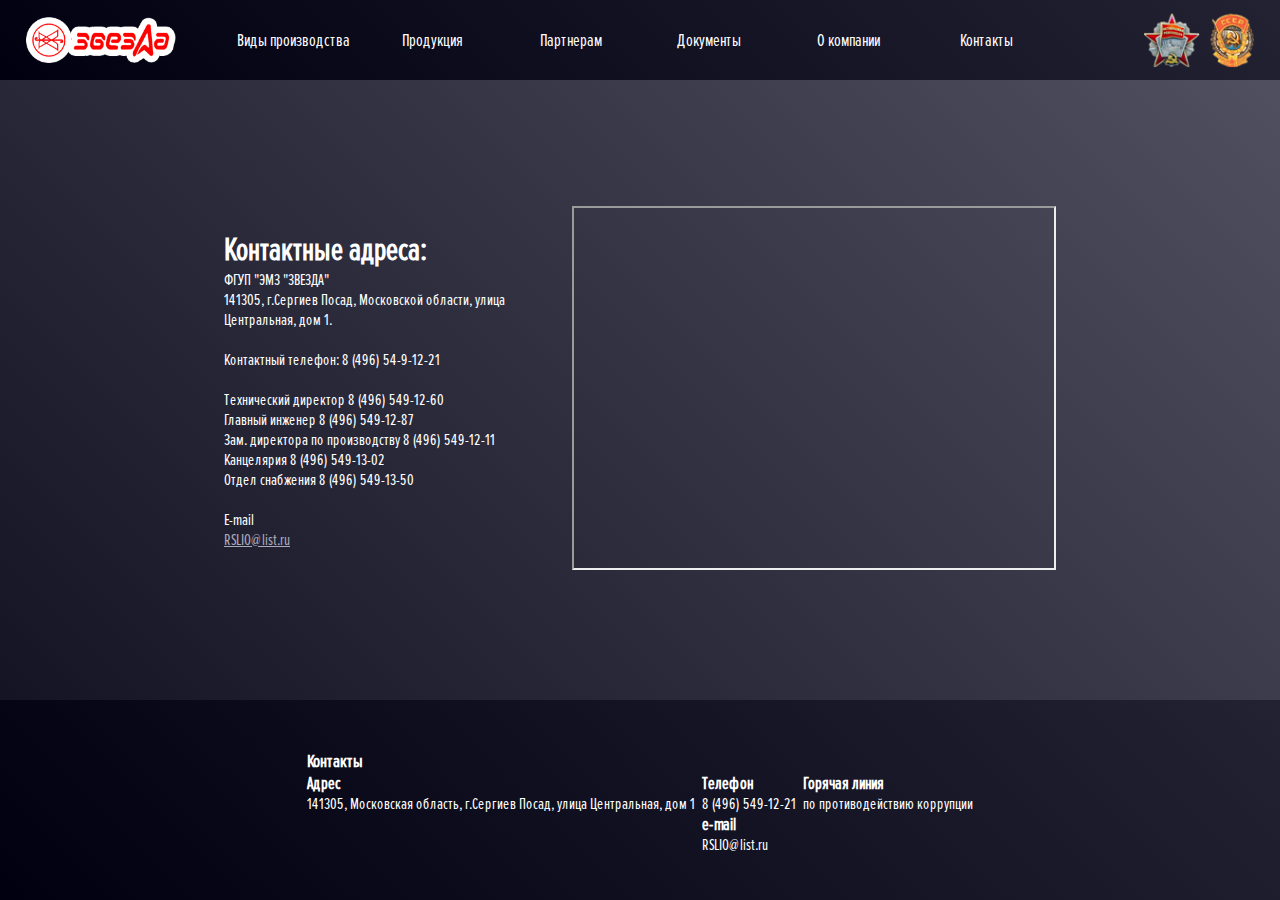
==== commit e43e7b31: "Add files via upload" ====
--- a/contacts.html
+++ b/contacts.html
@@ -29,14 +29,14 @@
                         <p>E-mail</p>
                         <a href="mailto:RSLIO@list.ru">RSLIO@list.ru</a>
                     </div>
-			<div>
-				<iframe src="https://www.google.com/maps/d/embed?mid=16LgCblOkD9UXIKrj4XNuv_NoQMpyZig&ehbc=2E312F" width="640" height="480"></iframe>
-			</div>
-		</div>
+                    <div>
+                        <iframe src="https://www.google.com/maps/d/embed?mid=16LgCblOkD9UXIKrj4XNuv_NoQMpyZig&ehbc=2E312F" width="480" height="360"></iframe>
+                    </div>
+                </div>
             </div>
         </main>
         <footer></footer>
         <script type="text/javascript" src="drawHeader.js"></script>
 	    <script type="text/javascript" src="drawFooter.js"></script>
     </body>
-</html>
+</html>--- a/style.css
+++ b/style.css
@@ -20,6 +20,8 @@
 	--global-background-color: linear-gradient(45deg, #001, #223);
 	--header-height: 80px;
 	--footer-height: 200px;
+
+	--prod-img-height: 28.125vw;
 }
 
 * {
@@ -38,7 +40,7 @@
 	display: flex;
 	justify-content: center;
 	align-items: center;
-	gap: 10px;
+	gap: 2%;
 }
 
 body {
@@ -72,7 +74,7 @@
 	justify-content: space-evenly;
 	align-items: center;
 	height: 100%;
-	width: var(--global-width);
+	width: calc(var(--global-width));
 	color: white;
 	font-size: 1.1em;
 }
@@ -121,7 +123,7 @@
 .logo {
 	position: absolute;
 	left: 2%;
-	background-image: linear-gradient(45deg, rgba(0, 0, 17, 0.03), rgba(85, 85, 102, 0.21)), url("img/logo.png");
+	background-image: url("img/logo.png");
 	background-repeat: no-repeat;
 	background-size: contain;
 	background-position: center;
@@ -132,7 +134,7 @@
 .orders {
 	position: absolute;
 	right: 2%;
-	background-image: linear-gradient(45deg, rgba(0, 0, 17, 0.03), rgba(85, 85, 102, 0.21)), url("img/orders.png");
+	background-image: url("img/orders.png");
 	background-repeat: no-repeat;
 	background-size: contain;
 	background-position: center;
@@ -152,44 +154,47 @@
 
 main {
 	width: 100%;
-	min-height: calc(100vh - var(--footer-height) - var(--header-height));
+	/* min-height: calc(100vh - var(--footer-height) - var(--header-height)); */
+	/* height: 1px; */
 	display: flex;
 	flex: 1 0 auto;
 	align-items: center;
-	flex-direction: column;
-	position: relative;
-	font-size: 1.5rem;
+	/* justify-content: center; */
+	flex-direction: column;
+	position: relative;
 }
 
 .container {
-	width: var(--global-width);
-	height: 100%;
-	display: flex;
-	flex-direction: column;
-	align-items: center;
+	width: calc(var(--global-width));
+	display: flex;
+	flex: 1 1 auto;
+	flex-direction: column;
+	align-items: center;
+	justify-content: center;
 	margin: 1% 0;
 	position: relative;
 }
 
 .prod {
-	width: 80%;
+	width: 100%;
 	height: fit-content;
 	display: flex;
 	flex-direction: column; 
 	position: relative;
-	cursor: pointer;
+	top: 0;
+	user-select: none;
 }
 
 .crop {
 	width: 100%;
-	height: 28.125vw;
+	height: var(--prod-img-height);
 	position: relative;
 }
 
 .crop .img {
 	width: 100%;
 	height: 100%;
-	background-position: 100% 100%;
+	background-position: center;
 	background-size: cover;
 	background-repeat: no-repeat;
 	position: absolute;
@@ -198,9 +203,24 @@
 }
 
 .description {
-	padding: 15px 0;
-	/* font-size: 1.5em; */
-	position: relative;
+	font-size: 2em;
+	position: absolute;
+	top: 0;
+	left: 0;
+	width: 100%;
+	height: 100%;
+	font-style: italic;
+	display: flex;
+	align-items: center;
+	justify-content: center;
+}
+
+.description-logo {
+	background-image: url('img/logo3.png');
+	width: 85px;
+	height: 85px;
+	margin: 0 15px;
+	background-size: cover;
 }
 
 .circleContainer {
@@ -217,31 +237,45 @@
 .circle {
 	cursor: pointer;
 	display: inline-block;
-	padding: .25% .5%;
+	padding: .25% .25%;
 	width: 2%;
 	display: flex;
 	justify-content: center;
+}
+
+.items {
+	width: 100%;
+	display: flex;
+	flex-direction: column;
+	align-items: center;
+	position: relative;
 }
 
 .cgrid {
 	display: grid;
-	grid-template-columns: 1fr 1fr 1fr 1fr;
-	gap: 10px;
+	grid-template-columns: repeat(4, 1fr);
+	gap: 2em;
+	position: relative;
 }
 
 .tile {
-	width: 14vw;
-	height: 14vw;
-	background-color: white;
 	color: black;
-	box-sizing: border-box;
-	padding: 5px;
-	text-decoration: none;
-	font-size: 1.3rem;
-	font-style: italic;
+	aspect-ratio: 1;
 	background-repeat: no-repeat;
 	background-size: cover;
 	background-position: center;
+	text-decoration: none;
+}
+
+.cover {
+	background-color: rgba(255, 255, 255, 1);
+	width: 100%;
+	height: 100%;
+	font-size: 1.3rem;
+	display: flex;
+	align-items: center;
+	justify-content: center;
+	transition: all 0.3s ease-in-out;
 }
 
 .contacts {
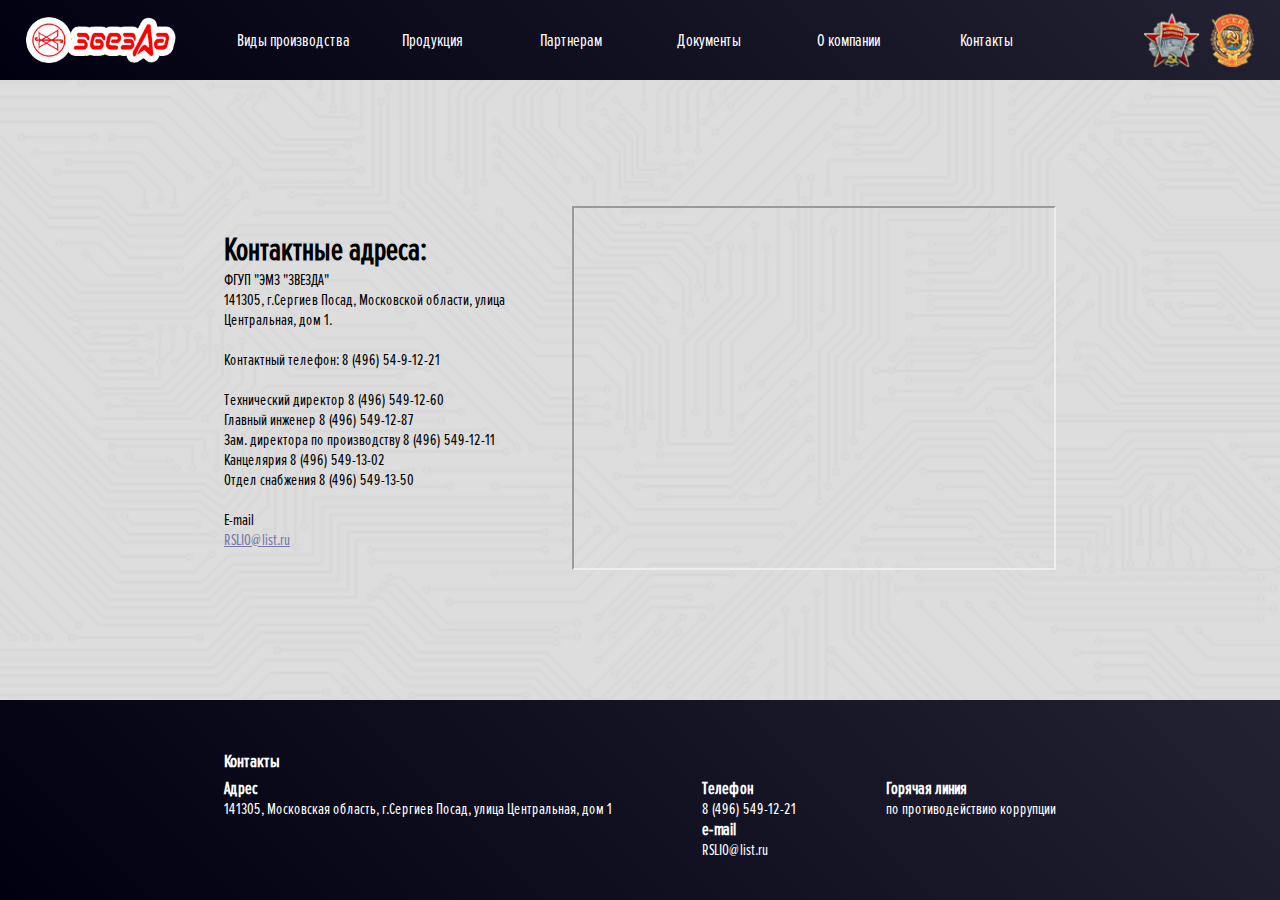
==== commit 6572fcc0: "Add files via upload" ====
--- a/contacts.html
+++ b/contacts.html
@@ -36,7 +36,6 @@
             </div>
         </main>
         <footer></footer>
-        <script type="text/javascript" src="drawHeader.js"></script>
-	    <script type="text/javascript" src="drawFooter.js"></script>
+        <script type="text/javascript" src="draw.js"></script>
     </body>
 </html>--- a/style.css
+++ b/style.css
@@ -8,12 +8,14 @@
 }
 
 body {
-	font-family: 'Proxima Nova Extra Condensed';
+	font-family: 'Proxima Nova Extra Condensed', Arial;
 	color: white;
-	background-color: rgb(50, 50, 67);
-	background-image: linear-gradient(45deg, rgba(0, 0, 17, 0.73), rgba(85, 85, 102, 0.91)), url('img/background.png');
+	/* background-color: rgb(50, 50, 67); */
+	/* background-image: linear-gradient(45deg, rgba(0, 0, 17, 0.73), rgba(85, 85, 102, 0.91)), url('img/background.png'); */
+	/* background-color: rgb(220, 220, 220); */
+	background-image: linear-gradient(45deg, rgba(220, 220, 220, 0.97), rgba(220, 220, 220, 0.97)), url('img/bg-circuit-pattern.jpg');
 	background-size: 100%;
-	background-repeat: no-repeat;
+	/* background-repeat: no-repeat; */
 	min-height: 100vh;
 
 	--global-width: 65%;
@@ -29,7 +31,8 @@
 }
 
 a {
-	color: #aab;
+	/* color: #aab; */
+	color: #77a;
 }
 
 .hidden {
@@ -61,11 +64,11 @@
 header {
 	height: var(--header-height);
 	width: 100%;
-	position: relative;
+	position: fixed;
 	background: var(--global-background-color);
-	top: 0;
-	display: flex;
-	justify-content: center;
+	display: flex;
+	justify-content: center;
+	z-index: 100;
 }
 
 nav {
@@ -162,10 +165,12 @@
 	/* justify-content: center; */
 	flex-direction: column;
 	position: relative;
+	margin-top: var(--header-height);
 }
 
 .container {
 	width: calc(var(--global-width));
+	color: black;
 	display: flex;
 	flex: 1 1 auto;
 	flex-direction: column;
@@ -206,20 +211,19 @@
 	font-size: 2em;
 	position: absolute;
 	top: 0;
-	left: 0;
-	width: 100%;
+	left: calc((100% - var(--global-width)) / 2);
+	width: var(--global-width);
 	height: 100%;
 	font-style: italic;
 	display: flex;
 	align-items: center;
-	justify-content: center;
 }
 
 .description-logo {
 	background-image: url('img/logo3.png');
 	width: 85px;
 	height: 85px;
-	margin: 0 15px;
+	margin-right: 15px;
 	background-size: cover;
 }
 
@@ -238,7 +242,7 @@
 	cursor: pointer;
 	display: inline-block;
 	padding: .25% .25%;
-	width: 2%;
+	width: 1.5%;
 	display: flex;
 	justify-content: center;
 }
@@ -253,9 +257,11 @@
 
 .cgrid {
 	display: grid;
-	grid-template-columns: repeat(4, 1fr);
-	gap: 2em;
-	position: relative;
+	width: 100%;
+	grid-template-columns: repeat(3, 1fr);
+	gap: 1.3em;
+	position: relative;
+	margin-top: -4%;
 }
 
 .tile {
@@ -313,8 +319,12 @@
 }
 
 .footer-container {
-	width: calc(var(--global-width) * 0.8);
+	width: var(--global-width);
 	height: 50%;
+}
+
+footer h3 {
+	margin-bottom: 5px;
 }
 
 .header {
